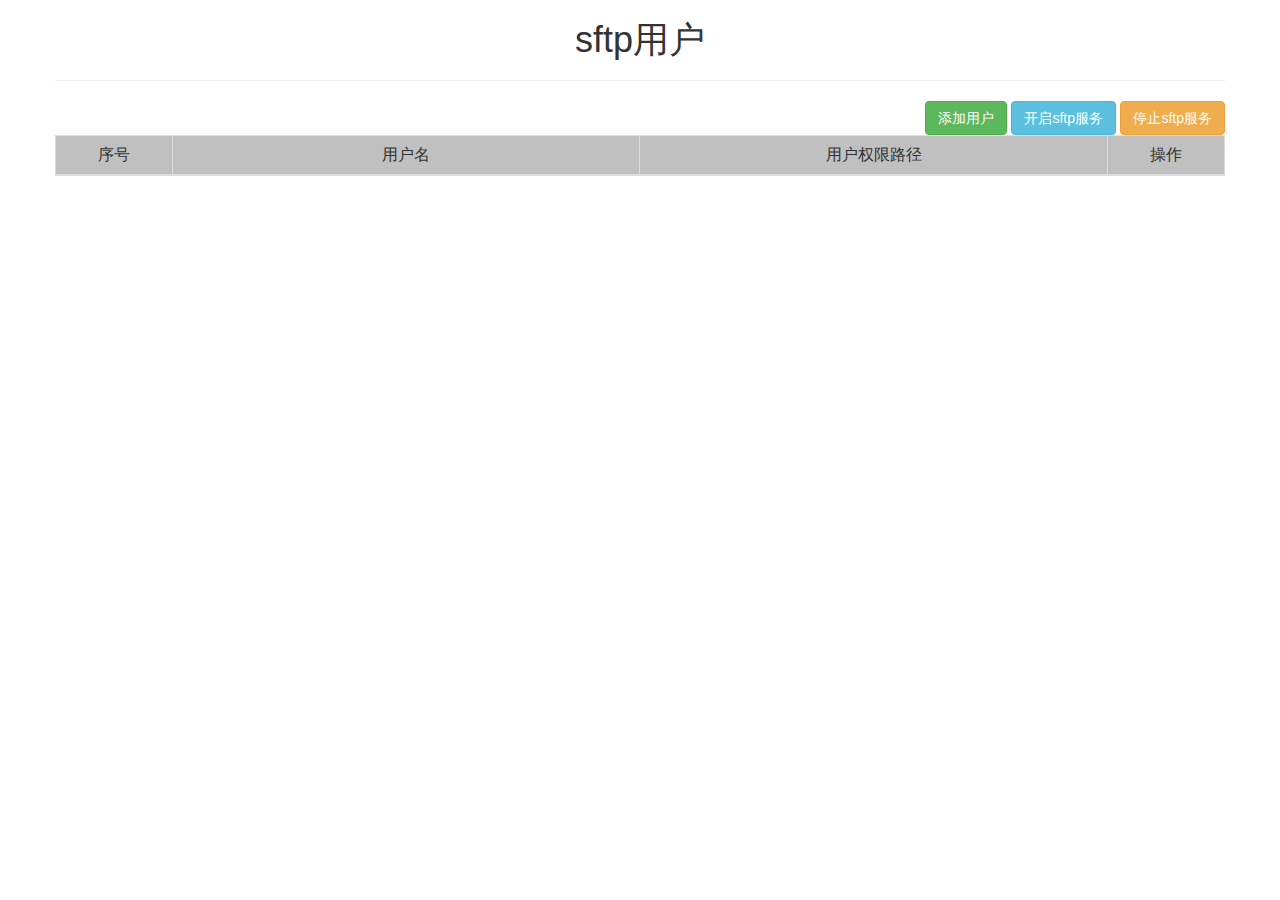
==== src/main/resources/templates/index.html @ cf880d9f "初始导入" ====
<html>
<head>
<meta charset="UTF-8">
<!-- 最新版本的 Bootstrap 核心 CSS 文件 -->
<link rel="stylesheet" href="../static/css/bootstrap.min.css"
	th:href="@{/css/bootstrap.min.css}">
<link rel="stylesheet" href="../static/css/tilple.css"
	th:href="@{/css/tilple.css}">
<link rel="stylesheet" href="../static/css/bootstrapValidator.min.css"
	th:href="@{/css/bootstrapValidator.min.css}">
<!-- 最新的 Bootstrap 核心 JavaScript 文件 -->
<script src="../static/js/jquery.min.js" th:src="@{/js/jquery.min.js}"></script>
<script src="../static/js/bootstrap.min.js"
	th:src="@{/js/bootstrap.min.js}"></script>
<script src="../static/js/tilpil.js" th:src="@{/js/tilpil.js}"></script>
<script src="../static/js/bootstrapValidator.min.js"
	th:src="@{/js/bootstrapValidator.min.js}"></script>
<title>SFTP</title>
</head>
<body>
	<span th:include="base::html"></span>
	<div class="container">
		<div class="row">
			<h1 class="text-center">sftp用户</h1>
			<hr>
			<table width="100%">
				<tr align="right">
					<td>
						<button type="button" class="btn btn-success" onclick="addUser()">添加用户</button>
						<button type="button" class="btn btn-info" onclick="sftpRun()">开启sftp服务</button>
						<button type="button" class="btn btn-warning" onclick="stopRun()">停止sftp服务</button>
					</td>
				</tr>
			</table>
			<table class="table table-striped table-bordered table-hover">
				<thead style="background: silver;">
					<tr align="center">
						<td width="10%">序号</td>
						<td width="40%">用户名</td>
						<td width="40%">用户权限路径</td>
						<td width="10%">操作</td>
					</tr>
				</thead>
				<tbody id="tbody"></tbody>
			</table>
		</div>
		<!-- 模态框（Modal） -->
		<div class="modal fade" id="myModal2" tabindex="-1" role="dialog" aria-labelledby="myModalLabel" aria-hidden="true">
			<div class="modal-dialog">
				<div class="modal-content">
					<div class="modal-header">
						<button type="button" class="close" data-dismiss="modal" aria-hidden="true">
							&times;
						</button>
						<h4 class="modal-title" id="myModalLabel">
							通知
						</h4>
					</div>
					<div class="modal-body" id="modalBody">
						
					</div>
					<div class="modal-footer">
						<button type="button" class="btn btn-default" data-dismiss="modal">关闭
						</button>
					</div>
				</div><!-- /.modal-content -->
			</div><!-- /.modal -->
		</div>
		<!-- 模态框（Modal） -->
		<div class="modal fade" id="myModal" tabindex="-1" role="dialog"
			aria-labelledby="myModalLabel" aria-hidden="true">
			<div class="modal-dialog">
				<div class="modal-content">
					<div class="modal-header">
						<button type="button" class="close" data-dismiss="modal"
							aria-hidden="true">&times;</button>
						<h4 class="modal-title" id="myModalLabel">添加用户</h4>
					</div>
					<div class="modal-body" id="modalBody">
					<form class="form-horizontal" method="post" id="fileFrom">
						<div class="form-group">
							<label for="exampleInputName2" class="col-sm-3 control-label">用户名</label>
							<div class="col-sm-9">
								<input type="text" class="form-control" id="name"
									name="username" placeholder="用户名">
							</div>
						</div>
						<div class="form-group">
							<label for="inputPassword3" class="col-sm-3 control-label">密码</label>
							<div class="col-sm-9">
								<input type="password" class="form-control" id="password"
									name="password" placeholder="Password">
							</div>
						</div>
						<div class="form-group">
							<label for="exampleInputName2" class="col-sm-3 control-label">用户权限url</label>
							<div class="col-sm-9">
								<input type="text" class="form-control" id="url" name="url"
									placeholder="D:\log">
							</div>
						</div>
						</form>
					</div>
					<div class="modal-footer">
						<button type="button" class="btn btn-default" data-dismiss="modal" onclick="userAdd();">确定
						</button>
						<button type="button" class="btn btn-default" data-dismiss="modal">取消
						</button>
					</div>
				</div>
				<!-- /.modal-content -->
			</div>
			<!-- /.modal -->
		</div>
	</div>
	<script th:inline="javascript">
	 var logFlag = /*[[${logFlag}]]*/;
	 var user = /*[[${users}]]*/;
	 $(function() {// 初始化内容
		 showUsers();
	 });
	 function addUser(){
		 $('#myModal').modal('show');
	 }
	 function userAdd(){
		 $.ajax({
				type:"POST",
				url:getBaseUrl()+"/addUser",
				data:{
					name : $('#name').val(),
					password : $('#password').val(),
					filePath : $('#url').val()
				},
				success : function(res) {
					if("success" == res.code){
						 $('#myModal').modal({
							 show : false, 
							 keyboard: true
						 });
						 showUsers();
					}
				}
			})
	 }
	 function showUsers(){//getAllUser
		 var tr = "";
		 $.ajax({
				type:"POST",
				url:getBaseUrl()+"/getAllUser",
				success : function(res) {
					if("success" == res.code){
						if(res.size>0){
							$.each(res.data, function(i, val) {
								tr = tr + htmlUser(i+1,val.name,val.filePath);
								//console.info(tr);
							});
						}
						$('#tbody').html(tr);
					}
				}
			})
	 }
	 function htmlUser(i,name,url){
		 var td1 = "<td>"+i+"</td>";
		 var td2 = "<td>"+name+"</td>";
		 var td3 = "<td>"+url+"</td>";
		 var td4 = "<td><button type='button' class='btn btn-success btn-xs' onclick='deleteUser(this);'>删除用户</button></td></td>";
		 return "<tr align='center'>"+td1+td2+td3+td4 + "</tr>";
	 }
	 
	 function deleteUser(obj){
		 var nameValue = $(obj).parent().parent().find("td:eq(1)").text();
		 console.info(nameValue);
		 $.ajax({
				type:"POST",
				url:getBaseUrl()+"/deleteUser",
				data:{
					name : nameValue
				},
				success : function(res) {
					if("success" == res.code){
						 showUsers();
					}
				}
			})	 
	 }
	 
	 function sftpRun(){
		 $.ajax({
				type:"POST",
				url:getBaseUrl()+"/sftpRun",
				success : function(res) {
					$('#modalBody').html(res.msg);
					$('#myModal2').modal('show');
				}
			})
	 }
	 function stopRun(){
		 $.ajax({
				type:"POST",
				url:getBaseUrl()+"/stopRun",
				success : function(res) {
					$('#modalBody').html(res.msg);
					$('#myModal2').modal('show');
				}
			})
	 }
	</script>
</body>
</html>
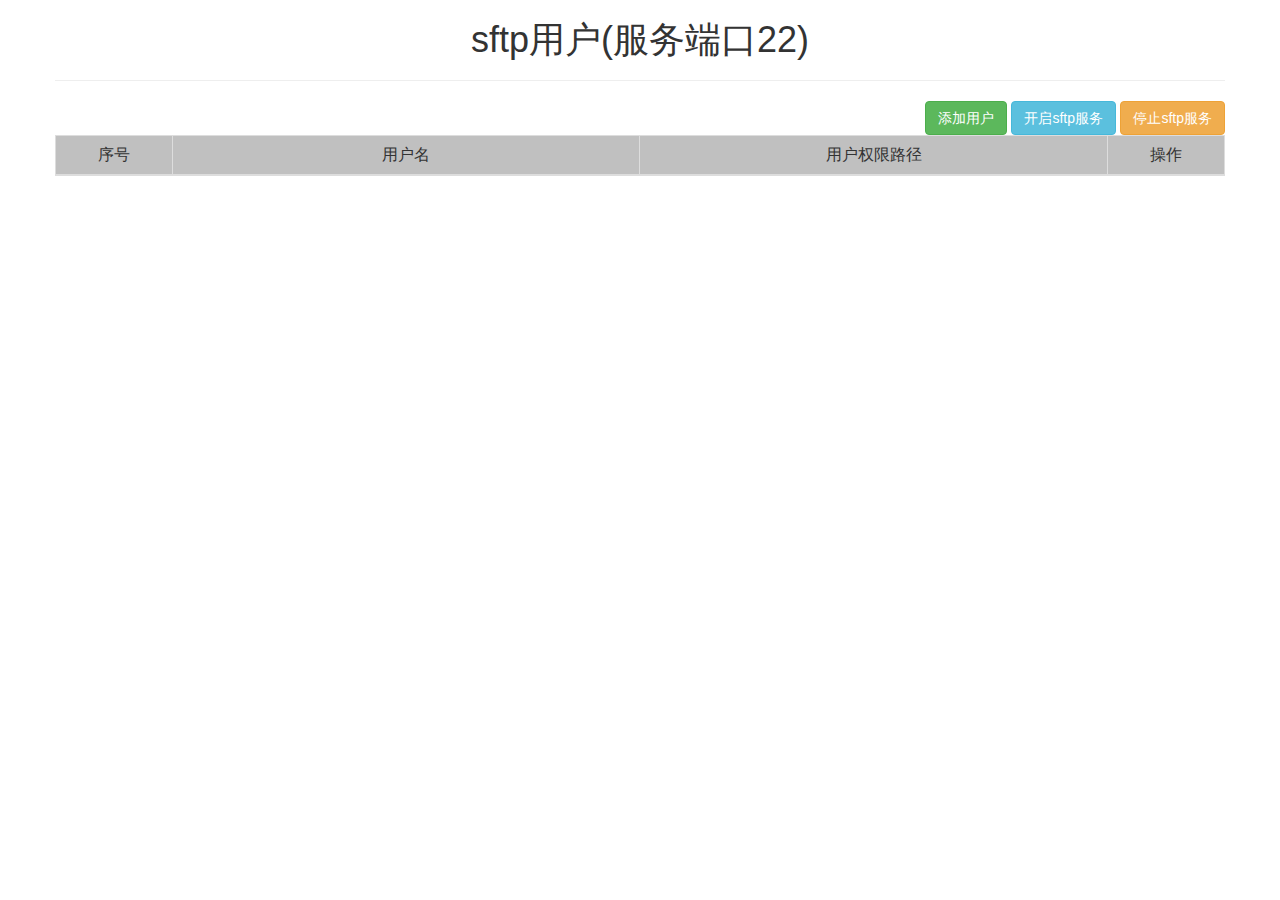
==== commit 9a1ed1f5: "版本1.1" ====
--- a/src/main/resources/templates/index.html
+++ b/src/main/resources/templates/index.html
@@ -21,7 +21,7 @@
 	<span th:include="base::html"></span>
 	<div class="container">
 		<div class="row">
-			<h1 class="text-center">sftp用户</h1>
+			<h1 class="text-center">sftp用户(服务端口22)</h1>
 			<hr>
 			<table width="100%">
 				<tr align="right">
@@ -45,26 +45,24 @@
 			</table>
 		</div>
 		<!-- 模态框（Modal） -->
-		<div class="modal fade" id="myModal2" tabindex="-1" role="dialog" aria-labelledby="myModalLabel" aria-hidden="true">
+		<div class="modal fade" id="myModal2" tabindex="-1" role="dialog"
+			aria-labelledby="myModalLabel" aria-hidden="true">
 			<div class="modal-dialog">
 				<div class="modal-content">
 					<div class="modal-header">
-						<button type="button" class="close" data-dismiss="modal" aria-hidden="true">
-							&times;
-						</button>
-						<h4 class="modal-title" id="myModalLabel">
-							通知
-						</h4>
-					</div>
-					<div class="modal-body" id="modalBody">
-						
-					</div>
+						<button type="button" class="close" data-dismiss="modal"
+							aria-hidden="true">&times;</button>
+						<h4 class="modal-title" id="myModalLabel">通知</h4>
+					</div>
+					<div class="modal-body" id="modalBody"></div>
 					<div class="modal-footer">
 						<button type="button" class="btn btn-default" data-dismiss="modal">关闭
 						</button>
 					</div>
-				</div><!-- /.modal-content -->
-			</div><!-- /.modal -->
+				</div>
+				<!-- /.modal-content -->
+			</div>
+			<!-- /.modal -->
 		</div>
 		<!-- 模态框（Modal） -->
 		<div class="modal fade" id="myModal" tabindex="-1" role="dialog"
@@ -77,35 +75,33 @@
 						<h4 class="modal-title" id="myModalLabel">添加用户</h4>
 					</div>
 					<div class="modal-body" id="modalBody">
-					<form class="form-horizontal" method="post" id="fileFrom">
-						<div class="form-group">
-							<label for="exampleInputName2" class="col-sm-3 control-label">用户名</label>
-							<div class="col-sm-9">
-								<input type="text" class="form-control" id="name"
-									name="username" placeholder="用户名">
+						<form class="form-horizontal" method="post" id="fileFrom">
+							<div class="form-group">
+								<label for="exampleInputName2" class="col-sm-3 control-label">用户名</label>
+								<div class="col-sm-9">
+									<input type="text" class="form-control" id="name"
+										 data-toggle="popover" name="username" placeholder="用户名" onblur="pop(this)">
+								</div>
 							</div>
-						</div>
-						<div class="form-group">
-							<label for="inputPassword3" class="col-sm-3 control-label">密码</label>
-							<div class="col-sm-9">
-								<input type="password" class="form-control" id="password"
-									name="password" placeholder="Password">
+							<div class="form-group">
+								<label for="inputPassword3" class="col-sm-3 control-label">密码</label>
+								<div class="col-sm-9">
+									<input type="password" class="form-control" id="password" onblur="pop1(this)" 
+										name="password" placeholder="Password">
+								</div>
 							</div>
-						</div>
-						<div class="form-group">
-							<label for="exampleInputName2" class="col-sm-3 control-label">用户权限url</label>
-							<div class="col-sm-9">
-								<input type="text" class="form-control" id="url" name="url"
-									placeholder="D:\log">
+							<div class="form-group">
+								<label for="exampleInputName2" class="col-sm-3 control-label">用户权限url</label>
+								<div class="col-sm-9">
+									<input type="text" class="form-control" id="url" name="url"  
+										placeholder="D:\log"> 
+								</div>
 							</div>
-						</div>
 						</form>
 					</div>
 					<div class="modal-footer">
-						<button type="button" class="btn btn-default" data-dismiss="modal" onclick="userAdd();">确定
-						</button>
-						<button type="button" class="btn btn-default" data-dismiss="modal">取消
-						</button>
+						<button type="button" class="btn btn-default" onclick="userAdd();">确定</button>
+						<button type="button" class="btn btn-default" data-dismiss="modal" onclick="quxiao();">取消</button>
 					</div>
 				</div>
 				<!-- /.modal-content -->
@@ -123,6 +119,15 @@
 		 $('#myModal').modal('show');
 	 }
 	 function userAdd(){
+		 var name = $('#name').val();
+		 var pwd = $('#password').val();
+		 var url = $('#url').val();
+		 if(isEnpty(name)||isEnpty(pwd)){
+			 pop($('#name').get(0));
+			 pop1($('#password').get(0));
+			// pop($('#url').get(0));
+			 return ;
+		 }
 		 $.ajax({
 				type:"POST",
 				url:getBaseUrl()+"/addUser",
@@ -137,10 +142,25 @@
 							 show : false, 
 							 keyboard: true
 						 });
+						 $('#myModal').modal('hide');
 						 showUsers();
+					}else{
+						var tip = '#'+res.tip;
+						//$(tip).popover('destroy');
+						$(tip).popover({
+							container: 'body',
+							content : res.msg
+						});
+						$(tip).popover('show');
+						addArray(res.tip);
 					}
 				}
 			})
+	 }
+	 function quxiao(){
+		 $('#name').popover('hide');
+		 $('#password').popover('hide');
+		 $('#url').popover('hide'); 
 	 }
 	 function showUsers(){//getAllUser
 		 var tr = "";
@@ -205,6 +225,40 @@
 				}
 			})
 	 }
+	 
+	 function pop(obj){
+		 var value = $(obj).val();
+		 if(isEnpty(value)){
+			 $(obj).popover({
+				 container: 'body',
+				 content : '不能为空!'
+			 });
+			 $(obj).popover('show');
+			 addArray($(obj).attr("id"))
+		 }else{
+			 $(obj).popover('hide');
+		 }
+	 }
+	 function pop1(obj){
+		 var value = $(obj).val();
+		 if(value == ''||value ==undefined || value == null ){
+			 $(obj).popover({
+				 container: 'body',
+				 content : '不能为空!'
+			 });
+			 $(obj).popover('show');
+			 addArray($(obj).attr("id"))
+		 }else{
+			 $(obj).popover('hide');
+		 }
+	 }
+	 
+	 function isEnpty(str,falg){
+		 if(str == ''||str ==undefined || str == null || $.trim(str) == ''){
+			 return true;
+		 }
+		 return false;
+	 } 
 	</script>
 </body>
 </html>